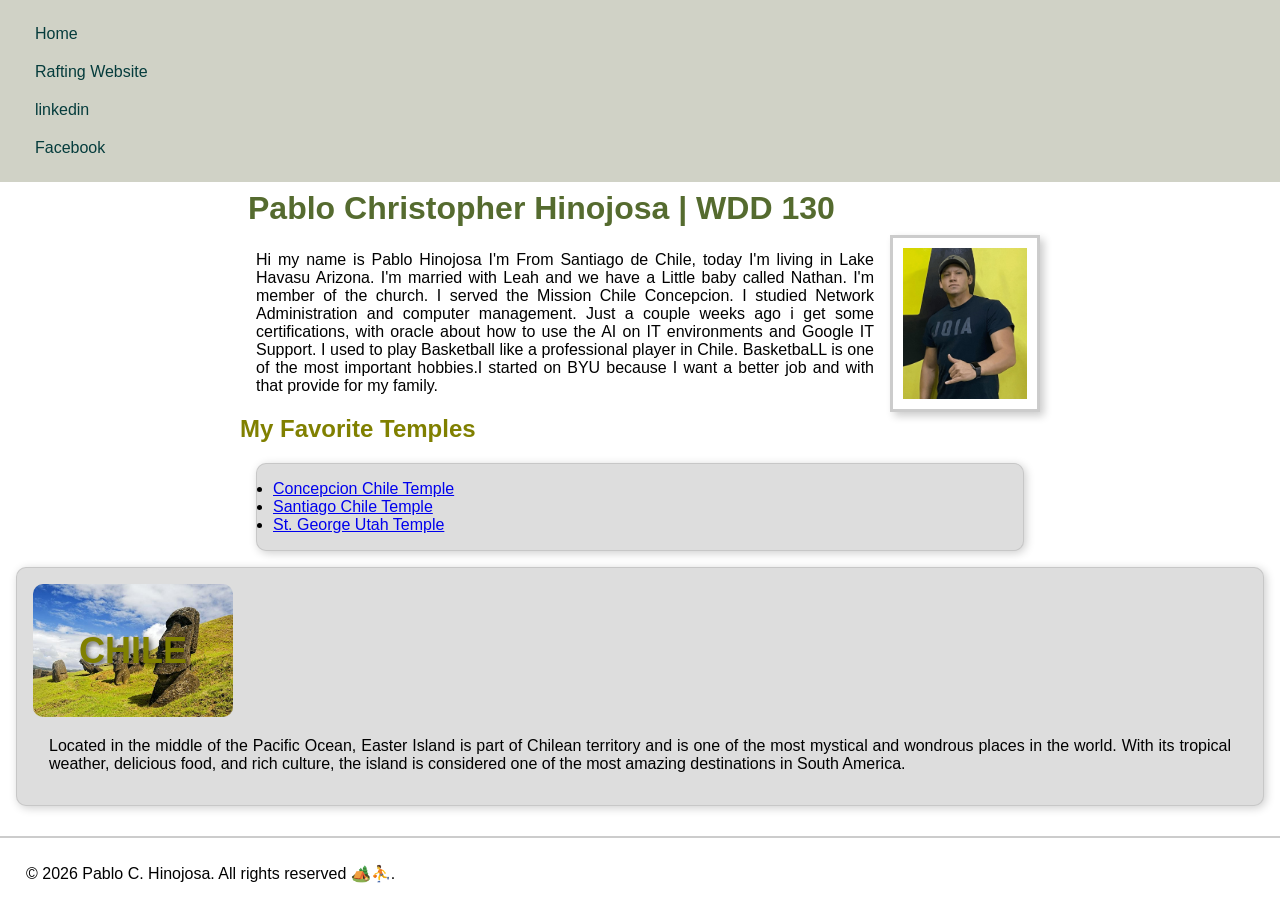
==== index.html @ 7e761d0f "ultimate jan 22" ====
<!--tuesday 20 jan -->
<!DOCTYPE html>
<html lang="en">

<head>
    <meta charset="UTF-8">
    <meta name="viewport" content="width=device-width, initial-scale=1.0">
    <title>Pablo Christopher Hinojosa | WDD 130 </title>

    <meta name="description"
      content="Pablo Christopher Hinojosa WDD 130 course with the purpose to register All my learning progress also to show some important things about Chile.">
    <meta name="author" content="Pablo C. Hinojosa">

    <link rel="stylesheet" href="styles/styles.css">
</head>

<body>
    <header>
        <nav>
            <a href="#">Home</a>
            <a href="wwr/about.html">Rafting Website</a>
            <a href="https://www.linkedin.com/in/pablo-hinojosa-b2012b367/"
              target="_blank">linkedin</a>
            <a href="https://www.facebook.com/pablo.hinojosaiturra" target="_blank">Facebook</a>
        </nav>
    </header>
    <main>
        <h1> Pablo Christopher Hinojosa | WDD 130</h1>
        <img src="images/profile.jpg" alt="Profile photo Pablo Hinojosa" width="200">
        <p> Hi my name is Pablo Hinojosa I'm From Santiago de Chile, today I'm living in Lake Havasu
            Arizona. I'm married with Leah and we have a Little baby called Nathan.
            I'm member of the church. I served the Mission Chile Concepcion. I studied Network
            Administration and computer management. Just a couple weeks ago i get some
            certifications,
            with oracle about how to use the AI on IT environments and Google IT Support. I used to
            play Basketball like a professional player in Chile. BasketbaLL is one of
            the most important hobbies.I started on BYU because I want a better job and with that
            provide for my family.</p>


        <h2>My Favorite Temples</h2>

        <ul class="box">
            <li>
                <a href="https://www.churchofjesuschrist.org/temples/details/concepcion-chile-temple?lang=eng"
                  target="_blank">Concepcion Chile Temple</a>
            </li>
            <li>
                <a href="https://www.churchofjesuschrist.org/temples/details/santiago-chile-temple?lang=eng"
                  target="_blank">Santiago Chile Temple</a>
            </li>
            <li>
                <a href="https://www.churchofjesuschrist.org/temples/details/st.-george-utah-temple?lang=eng"
                  target="_blank">St. George Utah Temple</a>
            </li>
        </ul>


    </main>
    <aside class="box">
        <div class="photo-frame">
            <img src="images/easter-island.jpg" alt="Moai, Easter Island, Chile">
            <div class="photo-text">CHILE</div>
        </div>
        <p>
            Located in the middle of the Pacific Ocean, Easter Island is part of Chilean territory
            and
            is one of
            the most mystical and wondrous places in the world. With its tropical weather, delicious
            food, and
            rich culture, the island is considered one of the most amazing destinations in South
            America.
        </p>
    </aside>

    <footer>

        <p> &copy; 2026 Pablo C. Hinojosa. All rights reserved 🏕️⛹️.</p>

    </footer>
</body>

</html>
---- styles/styles.css ----
* {
    margin: 0;
    padding: 0;
    box-sizing: border-box;
}

body {
    font-family: Arial, Helvetica, sans-serif;
}

main {
    max-width: 800px;
    margin: 0 auto;
}

h1 {
    color: darkolivegreen;
    padding: 0.5rem;
}

main img {
    width: 150px;
    height: auto;
    border: 3px solid #ccc;
    padding: 10px;
    float: right;
    margin: 0 0 1rem 1rem;
    box-shadow: 4px 4px 8px rgba(0, 0, 0, 0.2);
}

p {
    margin: 1rem;
    padding: 0;
    text-align: justify;
}

h2 {
    color: olive;
    display: block;
    font-size: 1.5em;
    margin-block-start: 0.83em;
    margin-block-end: 0.83em;
    font-weight: bold;
}

nav {
    background-color: #d0d2c6;
    padding: 15px 20px;
}

nav a {
    color: rgb(5, 60, 60);
    padding: 10px 15px;
    display: block;
    text-decoration: none;
}

li {
    display: list-item;
}

footer {
    margin-top: 30px;
    border-top: 2px solid #ccc;
    text-align: center;
    padding: 10px;
}

.box {
    margin: 1rem;
    border: 1px solid rgba(0, 0, 0, 0.1);
    padding: 1rem;
    background-color: #ddd;
    color: #000;
    border-radius: 10px;
    box-shadow: 2px 2px 10px rgba(0, 0, 0, 0.2);
}

.photo-frame {
    position: relative;
    display: inline-block;
    max-width: 400px;

}

.photo-frame img {
    display: block;
    width: 100%;
    max-width: 400px;
    border-radius: 10px;
}

.photo-text {
    position: absolute;
    top: 50%;
    left: 50%;
    transform: translate(-50%, -50%);
    color: olive;
    font-size: 36px;
    font-weight: bold;
    text-shadow: 2px 2px 5px rgba(0, 0, 0, 0.6);
    pointer-events: none;
}

aside:not(.photo-frame) img {
    width: 200px;
    height: auto;
    display: block;
    margin: 0 auto;
}

@media (max-width: 500px) {
    .photo-text {
        font-size: 24px;
    }

    .photo-frame {
        max-width: 300px;
    }

    main img {
        width: 120px;
    }
}
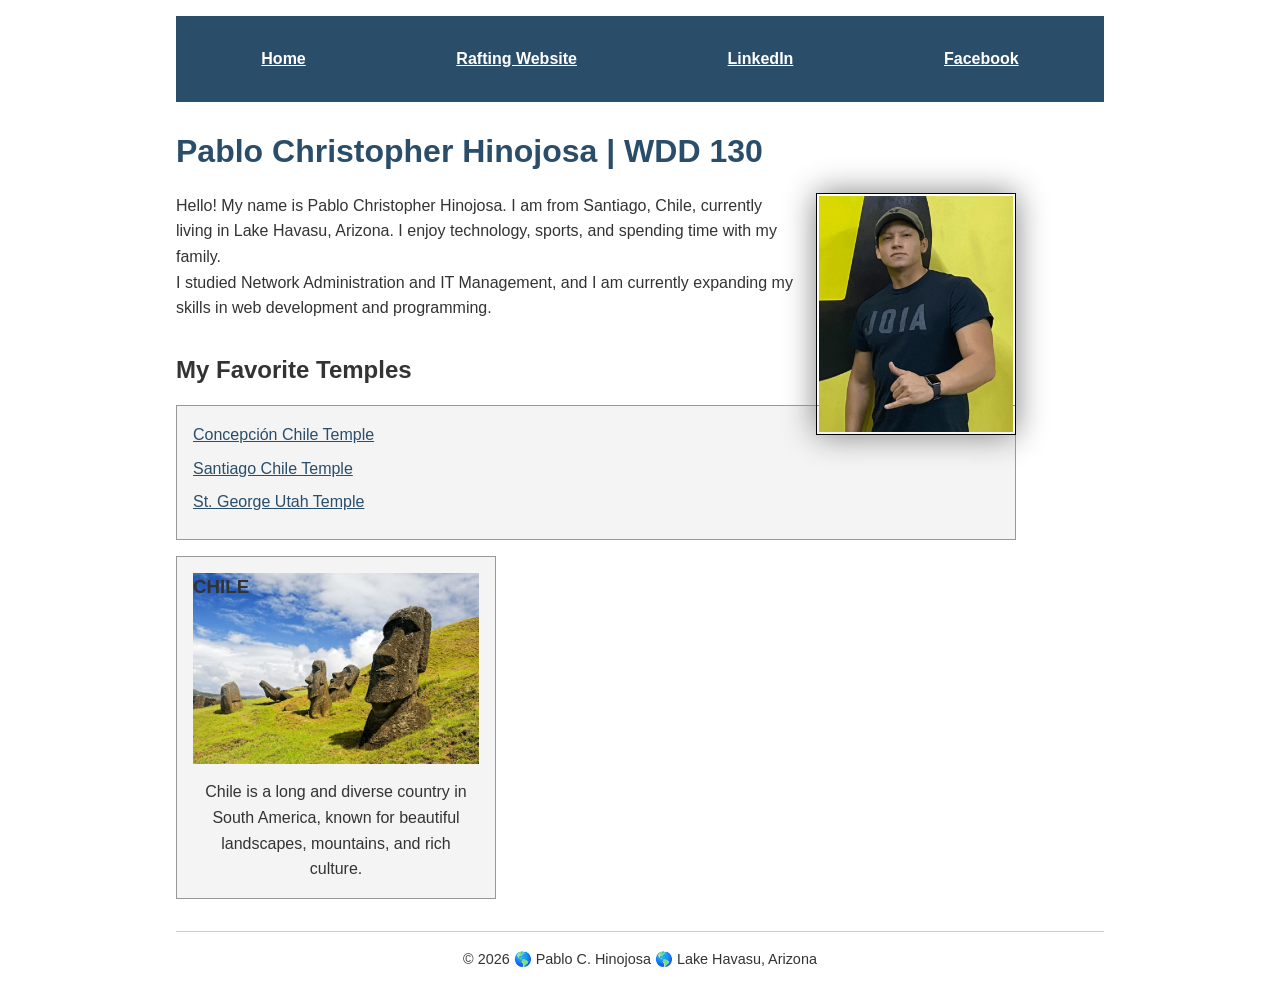
==== commit f1178569: "fixing page wed 28" ====
--- a/index.html
+++ b/index.html
@@ -1,83 +1,66 @@
-<!--tuesday 20 jan -->
 <!DOCTYPE html>
-<html lang="en">
+<html lang="es">
 
 <head>
     <meta charset="UTF-8">
     <meta name="viewport" content="width=device-width, initial-scale=1.0">
-    <title>Pablo Christopher Hinojosa | WDD 130 </title>
-
-    <meta name="description"
-      content="Pablo Christopher Hinojosa WDD 130 course with the purpose to register All my learning progress also to show some important things about Chile.">
-    <meta name="author" content="Pablo C. Hinojosa">
-
+    <title>Pablo Christopher Hinojosa | WDD 130</title>
     <link rel="stylesheet" href="styles/styles.css">
 </head>
 
 <body>
+
     <header>
         <nav>
-            <a href="#">Home</a>
+            <a href="index.html">Home</a>
             <a href="wwr/about.html">Rafting Website</a>
             <a href="https://www.linkedin.com/in/pablo-hinojosa-b2012b367/"
-              target="_blank">linkedin</a>
+              target="_blank">LinkedIn</a>
             <a href="https://www.facebook.com/pablo.hinojosaiturra" target="_blank">Facebook</a>
         </nav>
     </header>
+
     <main>
-        <h1> Pablo Christopher Hinojosa | WDD 130</h1>
+        <h1>Pablo Christopher Hinojosa | WDD 130</h1>
+
         <img src="images/profile.jpg" alt="Profile photo Pablo Hinojosa" width="200">
-        <p> Hi my name is Pablo Hinojosa I'm From Santiago de Chile, today I'm living in Lake Havasu
-            Arizona. I'm married with Leah and we have a Little baby called Nathan.
-            I'm member of the church. I served the Mission Chile Concepcion. I studied Network
-            Administration and computer management. Just a couple weeks ago i get some
-            certifications,
-            with oracle about how to use the AI on IT environments and Google IT Support. I used to
-            play Basketball like a professional player in Chile. BasketbaLL is one of
-            the most important hobbies.I started on BYU because I want a better job and with that
-            provide for my family.</p>
 
+        <p>
+            Hello! My name is Pablo Christopher Hinojosa. I am from Santiago, Chile,
+            currently living in Lake Havasu, Arizona. I enjoy technology, sports,
+            and spending time with my family.
+        </p>
+
+        <p>
+            I studied Network Administration and IT Management, and I am currently
+            expanding my skills in web development and programming.
+        </p>
 
         <h2>My Favorite Temples</h2>
 
         <ul class="box">
-            <li>
-                <a href="https://www.churchofjesuschrist.org/temples/details/concepcion-chile-temple?lang=eng"
-                  target="_blank">Concepcion Chile Temple</a>
-            </li>
-            <li>
-                <a href="https://www.churchofjesuschrist.org/temples/details/santiago-chile-temple?lang=eng"
-                  target="_blank">Santiago Chile Temple</a>
-            </li>
-            <li>
-                <a href="https://www.churchofjesuschrist.org/temples/details/st.-george-utah-temple?lang=eng"
-                  target="_blank">St. George Utah Temple</a>
-            </li>
+            <li><a href="https://www.churchofjesuschrist.org/temples/details/concepcion-chile-temple"
+                  target="_blank">Concepción Chile Temple</a></li>
+            <li><a href="https://www.churchofjesuschrist.org/temples/details/santiago-chile-temple"
+                  target="_blank">Santiago Chile Temple</a></li>
+            <li><a href="https://www.churchofjesuschrist.org/temples/details/st.-george-utah-temple"
+                  target="_blank">St. George Utah Temple</a></li>
         </ul>
+    </main>
 
-
-    </main>
     <aside class="box">
-        <div class="photo-frame">
-            <img src="images/easter-island.jpg" alt="Moai, Easter Island, Chile">
-            <div class="photo-text">CHILE</div>
-        </div>
+        <h3>CHILE</h3>
+        <img src="images/easter-island.jpg" alt="Moai-Easter Island">
         <p>
-            Located in the middle of the Pacific Ocean, Easter Island is part of Chilean territory
-            and
-            is one of
-            the most mystical and wondrous places in the world. With its tropical weather, delicious
-            food, and
-            rich culture, the island is considered one of the most amazing destinations in South
-            America.
+            Chile is a long and diverse country in South America, known for
+            beautiful landscapes, mountains, and rich culture.
         </p>
     </aside>
 
     <footer>
+        <p>© 2026 🌎 Pablo C. Hinojosa 🌎 Lake Havasu, Arizona</p>
+    </footer>
 
-        <p> &copy; 2026 Pablo C. Hinojosa. All rights reserved 🏕️⛹️.</p>
-
-    </footer>
 </body>
 
 </html>
--- a/styles/styles.css
+++ b/styles/styles.css
@@ -4,121 +4,118 @@
     box-sizing: border-box;
 }
 
-body {
-    font-family: Arial, Helvetica, sans-serif;
+:root {
+    --dark-blue: rgb(0, 53, 139);
+    --white: white;
+    --border-color: rgb(0 0 0 / 0.2);
+    --padding-small: 10px;
+    --padding-large: 20px;
+    --img-border-color: black;
+    --img-shadow: gray;
+}
+
+header {
+    margin: 1rem 0;
+}
+
+nav {
+    display: flex;
+    justify-content: space-around;
+    align-items: center;
+    background-color: #2a4d69;
+    padding: var(--padding-small);
+}
+
+nav a {
+    color: #ffffff;
+    display: block;
+    font-weight: bold;
+    padding: var(--padding-large);
+}
+
+nav a:hover {
+    text-decoration: underline;
 }
 
 main {
-    max-width: 800px;
+    margin-top: 1.5rem;
+    max-width: 840px;
+}
+
+body {
+    font-family: Arial, Helvetica, sans-serif;
+    line-height: 1.6;
+    color: #333;
+    max-width: 960px;
     margin: 0 auto;
+    padding: 0 1rem;
 }
 
 h1 {
-    color: darkolivegreen;
-    padding: 0.5rem;
+    margin-bottom: 1rem;
+    color: #2a4d69;
 }
 
 main img {
-    width: 150px;
-    height: auto;
-    border: 3px solid #ccc;
-    padding: 10px;
     float: right;
     margin: 0 0 1rem 1rem;
-    box-shadow: 4px 4px 8px rgba(0, 0, 0, 0.2);
+    border: 1px solid var(--img-border-color);
+    padding: 2px;
+    width: 200px;
+    box-shadow: 0 0 30px var(--img-shadow);
 }
 
-p {
-    margin: 1rem;
-    padding: 0;
-    text-align: justify;
+/* Cajas reutilizables */
+.box {
+    margin: 1rem 0;
+    border: 1px solid #999;
+    padding: 1rem;
+    background-color: #f4f4f4;
+    color: #333
+}
+
+ul.box {
+    list-style-type: none;
+}
+
+ul.box li {
+    margin-bottom: 0.5rem;
+}
+
+ul.box a {
+    color: #2a4d69;
+}
+
+aside {
+    margin: 2rem 0;
+    text-align: center;
+    position: relative;
+    width: 20rem;
 }
 
 h2 {
-    color: olive;
-    display: block;
-    font-size: 1.5em;
-    margin-block-start: 0.83em;
-    margin-block-end: 0.83em;
-    font-weight: bold;
+    margin-top: 30px;
+    color: rgb rgb(60, 97, 170);
 }
 
-nav {
-    background-color: #d0d2c6;
-    padding: 15px 20px;
+aside h3 {
+    margin-bottom: 0rem;
+    position: absolute;
+    top: 15px;
+    text-align: justify;
+    left: 125;
 }
 
-nav a {
-    color: rgb(5, 60, 60);
-    padding: 10px 15px;
-    display: block;
-    text-decoration: none;
+aside img {
+    width: 100%;
+    margin-bottom: 0.5rem;
 }
 
-li {
-    display: list-item;
-}
-
+/* Footer */
 footer {
-    margin-top: 30px;
-    border-top: 2px solid #ccc;
     text-align: center;
-    padding: 10px;
-}
-
-.box {
-    margin: 1rem;
-    border: 1px solid rgba(0, 0, 0, 0.1);
-    padding: 1rem;
-    background-color: #ddd;
-    color: #000;
-    border-radius: 10px;
-    box-shadow: 2px 2px 10px rgba(0, 0, 0, 0.2);
-}
-
-.photo-frame {
-    position: relative;
-    display: inline-block;
-    max-width: 400px;
-
-}
-
-.photo-frame img {
-    display: block;
-    width: 100%;
-    max-width: 400px;
-    border-radius: 10px;
-}
-
-.photo-text {
-    position: absolute;
-    top: 50%;
-    left: 50%;
-    transform: translate(-50%, -50%);
-    color: olive;
-    font-size: 36px;
-    font-weight: bold;
-    text-shadow: 2px 2px 5px rgba(0, 0, 0, 0.6);
-    pointer-events: none;
-}
-
-aside:not(.photo-frame) img {
-    width: 200px;
-    height: auto;
-    display: block;
-    margin: 0 auto;
-}
-
-@media (max-width: 500px) {
-    .photo-text {
-        font-size: 24px;
-    }
-
-    .photo-frame {
-        max-width: 300px;
-    }
-
-    main img {
-        width: 120px;
-    }
+    margin: 2rem 0 1rem;
+    padding-top: 1rem;
+    border-top: 1px solid #ccc;
+    font-size: 0.9rem;
 }
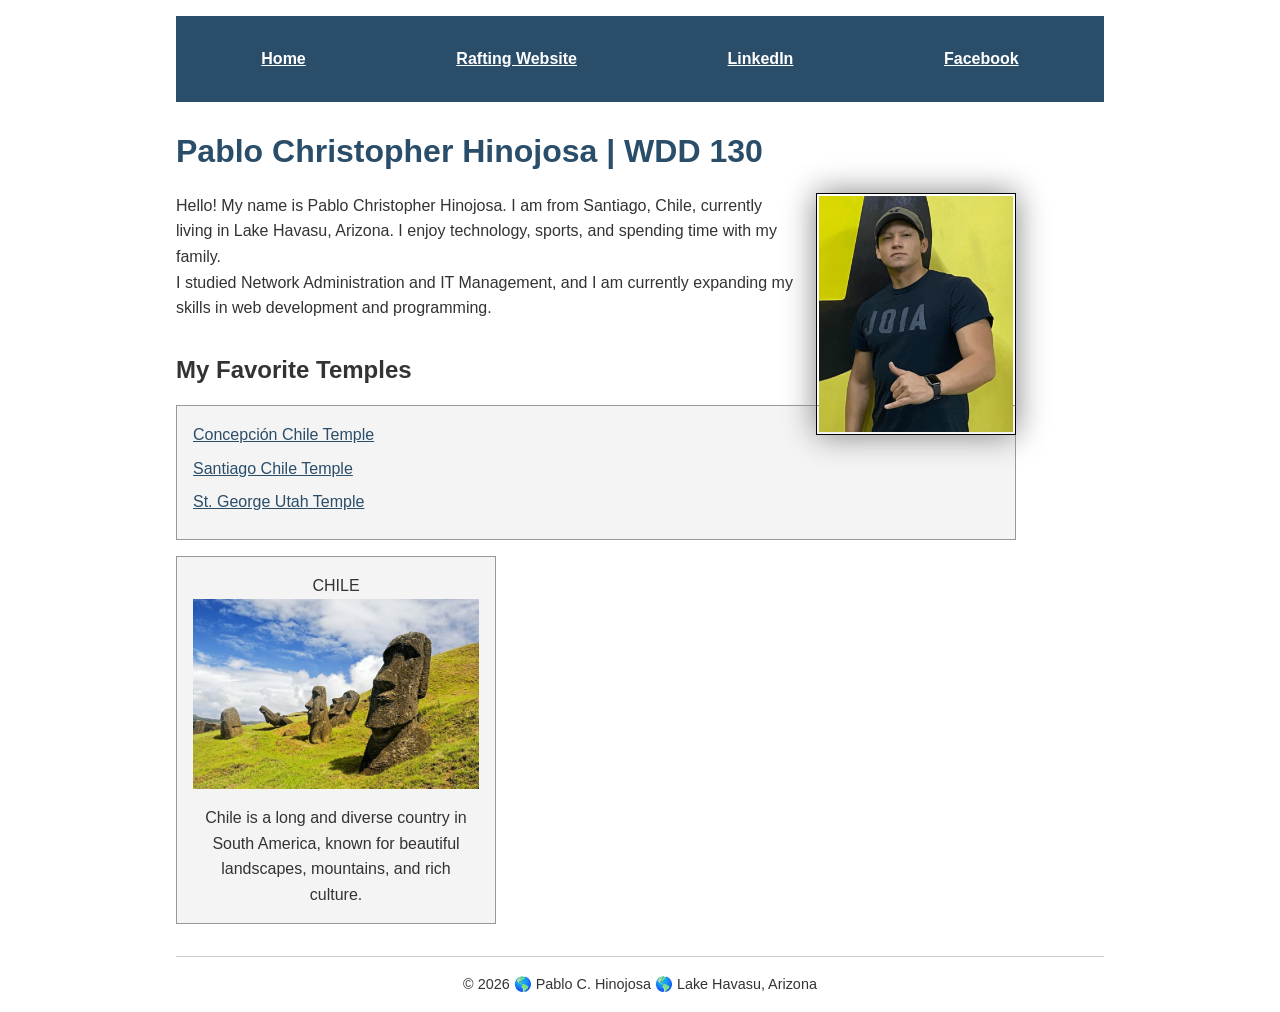
==== commit 89626d8e: "channgess" ====
--- a/index.html
+++ b/index.html
@@ -49,7 +49,8 @@
     </main>
 
     <aside class="box">
-        <h3>CHILE</h3>
+
+        <div class="phote-text">CHILE</div>
         <img src="images/easter-island.jpg" alt="Moai-Easter Island">
         <p>
             Chile is a long and diverse country in South America, known for
--- a/styles/styles.css
+++ b/styles/styles.css
@@ -98,7 +98,15 @@
     color: rgb rgb(60, 97, 170);
 }
 
-aside h3 {
+.photo-text {
+    position: absolute;
+    top: 10%;
+    left: 50%;
+    font-size: 30px;
+    font-weight: bold;
+}
+
+aside h2 {
     margin-bottom: 0rem;
     position: absolute;
     top: 15px;
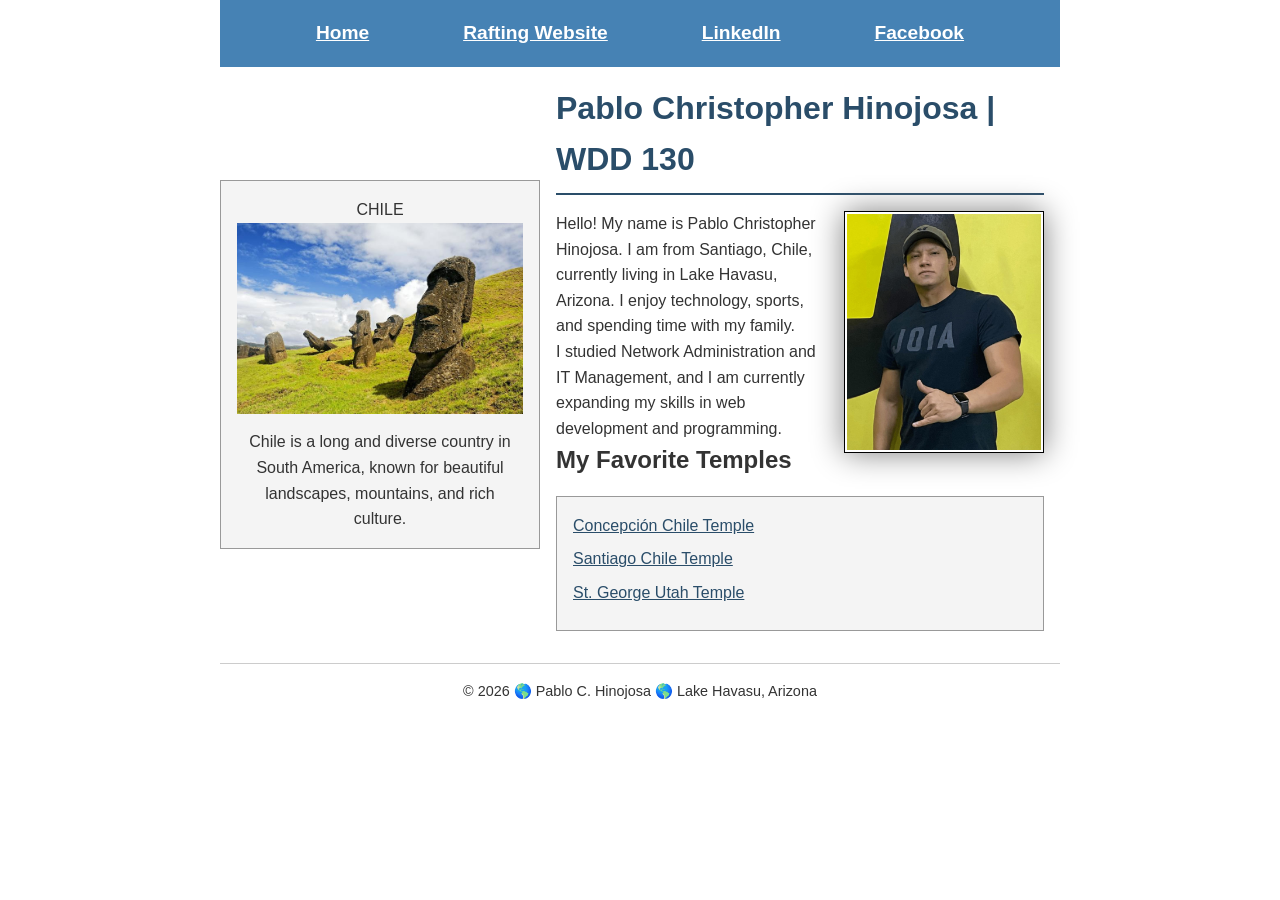
==== commit 56c2f663: "last changes 28" ====
--- a/index.html
+++ b/index.html
@@ -19,45 +19,46 @@
             <a href="https://www.facebook.com/pablo.hinojosaiturra" target="_blank">Facebook</a>
         </nav>
     </header>
+    <div class="grid">
+        <main>
+            <h1>Pablo Christopher Hinojosa | WDD 130</h1>
 
-    <main>
-        <h1>Pablo Christopher Hinojosa | WDD 130</h1>
+            <img src="images/profile.jpg" alt="Profile photo Pablo Hinojosa" width="200">
 
-        <img src="images/profile.jpg" alt="Profile photo Pablo Hinojosa" width="200">
+            <p>
+                Hello! My name is Pablo Christopher Hinojosa. I am from Santiago, Chile,
+                currently living in Lake Havasu, Arizona. I enjoy technology, sports,
+                and spending time with my family.
+            </p>
 
-        <p>
-            Hello! My name is Pablo Christopher Hinojosa. I am from Santiago, Chile,
-            currently living in Lake Havasu, Arizona. I enjoy technology, sports,
-            and spending time with my family.
-        </p>
+            <p>
+                I studied Network Administration and IT Management, and I am currently
+                expanding my skills in web development and programming.
+            </p>
 
-        <p>
-            I studied Network Administration and IT Management, and I am currently
-            expanding my skills in web development and programming.
-        </p>
+            <h2>My Favorite Temples</h2>
 
-        <h2>My Favorite Temples</h2>
+            <ul class="box">
+                <li><a href="https://www.churchofjesuschrist.org/temples/details/concepcion-chile-temple"
+                      target="_blank">Concepción Chile Temple</a></li>
+                <li><a href="https://www.churchofjesuschrist.org/temples/details/santiago-chile-temple"
+                      target="_blank">Santiago Chile Temple</a></li>
+                <li><a href="https://www.churchofjesuschrist.org/temples/details/st.-george-utah-temple"
+                      target="_blank">St. George Utah Temple</a></li>
+            </ul>
+        </main>
 
-        <ul class="box">
-            <li><a href="https://www.churchofjesuschrist.org/temples/details/concepcion-chile-temple"
-                  target="_blank">Concepción Chile Temple</a></li>
-            <li><a href="https://www.churchofjesuschrist.org/temples/details/santiago-chile-temple"
-                  target="_blank">Santiago Chile Temple</a></li>
-            <li><a href="https://www.churchofjesuschrist.org/temples/details/st.-george-utah-temple"
-                  target="_blank">St. George Utah Temple</a></li>
-        </ul>
-    </main>
 
-    <aside class="box">
+        <aside class="box">
 
-        <div class="phote-text">CHILE</div>
-        <img src="images/easter-island.jpg" alt="Moai-Easter Island">
-        <p>
-            Chile is a long and diverse country in South America, known for
-            beautiful landscapes, mountains, and rich culture.
-        </p>
-    </aside>
-
+            <div class="phote-text">CHILE</div>
+            <img src="images/easter-island.jpg" alt="Moai-Easter Island">
+            <p>
+                Chile is a long and diverse country in South America, known for
+                beautiful landscapes, mountains, and rich culture.
+            </p>
+        </aside>
+    </div>
     <footer>
         <p>© 2026 🌎 Pablo C. Hinojosa 🌎 Lake Havasu, Arizona</p>
     </footer>
--- a/styles/styles.css
+++ b/styles/styles.css
@@ -14,32 +14,73 @@
     --img-shadow: gray;
 }
 
-header {
-    margin: 1rem 0;
+header,
+footer,
+.grid {
+    max-width: 840px;
+    margin: 0 auto;
 }
 
 nav {
     display: flex;
-    justify-content: space-around;
+    justify-content: space-evenly;
     align-items: center;
-    background-color: #2a4d69;
+    background-color: steelblue;
     padding: var(--padding-small);
 }
 
 nav a {
-    color: #ffffff;
+    color: #fff;
     display: block;
-    font-weight: bold;
-    padding: var(--padding-large);
+    font-size: 1.2rem;
+    font-weight: 700;
+    padding: 0.5rem;
 }
 
 nav a:hover {
     text-decoration: underline;
 }
 
+.grid {
+    display: grid;
+    align-items: center;
+}
+
 main {
-    margin-top: 1.5rem;
-    max-width: 840px;
+    grid-column: 2/3;
+    margin: 1rem;
+
+}
+
+aside {
+    margin: 20rem;
+    text-align: center;
+    position: relative;
+    width: 20rem;
+    grid-column: 1/2;
+    grid-row: 1/2;
+}
+
+aside h2 {
+    margin-top: 30px;
+    margin-bottom: 0rem;
+    position: absolute;
+    top: 15px;
+    text-align: justify;
+    left: 125;
+}
+
+aside img {
+    width: 100%;
+    margin-bottom: 0.5rem;
+}
+
+/* Footer */
+footer {
+    text-align: center;
+    padding-top: 1rem;
+    border-top: 1px solid #ccc;
+    font-size: 0.9rem;
 }
 
 body {
@@ -54,6 +95,8 @@
 h1 {
     margin-bottom: 1rem;
     color: #2a4d69;
+    border-bottom: 2px solid #2a4d69;
+    padding-bottom: 0.5rem;
 }
 
 main img {
@@ -65,7 +108,7 @@
     box-shadow: 0 0 30px var(--img-shadow);
 }
 
-/* Cajas reutilizables */
+/* selectors  */
 .box {
     margin: 1rem 0;
     border: 1px solid #999;
@@ -84,46 +127,4 @@
 
 ul.box a {
     color: #2a4d69;
-}
-
-aside {
-    margin: 2rem 0;
-    text-align: center;
-    position: relative;
-    width: 20rem;
-}
-
-h2 {
-    margin-top: 30px;
-    color: rgb rgb(60, 97, 170);
-}
-
-.photo-text {
-    position: absolute;
-    top: 10%;
-    left: 50%;
-    font-size: 30px;
-    font-weight: bold;
-}
-
-aside h2 {
-    margin-bottom: 0rem;
-    position: absolute;
-    top: 15px;
-    text-align: justify;
-    left: 125;
-}
-
-aside img {
-    width: 100%;
-    margin-bottom: 0.5rem;
-}
-
-/* Footer */
-footer {
-    text-align: center;
-    margin: 2rem 0 1rem;
-    padding-top: 1rem;
-    border-top: 1px solid #ccc;
-    font-size: 0.9rem;
 }
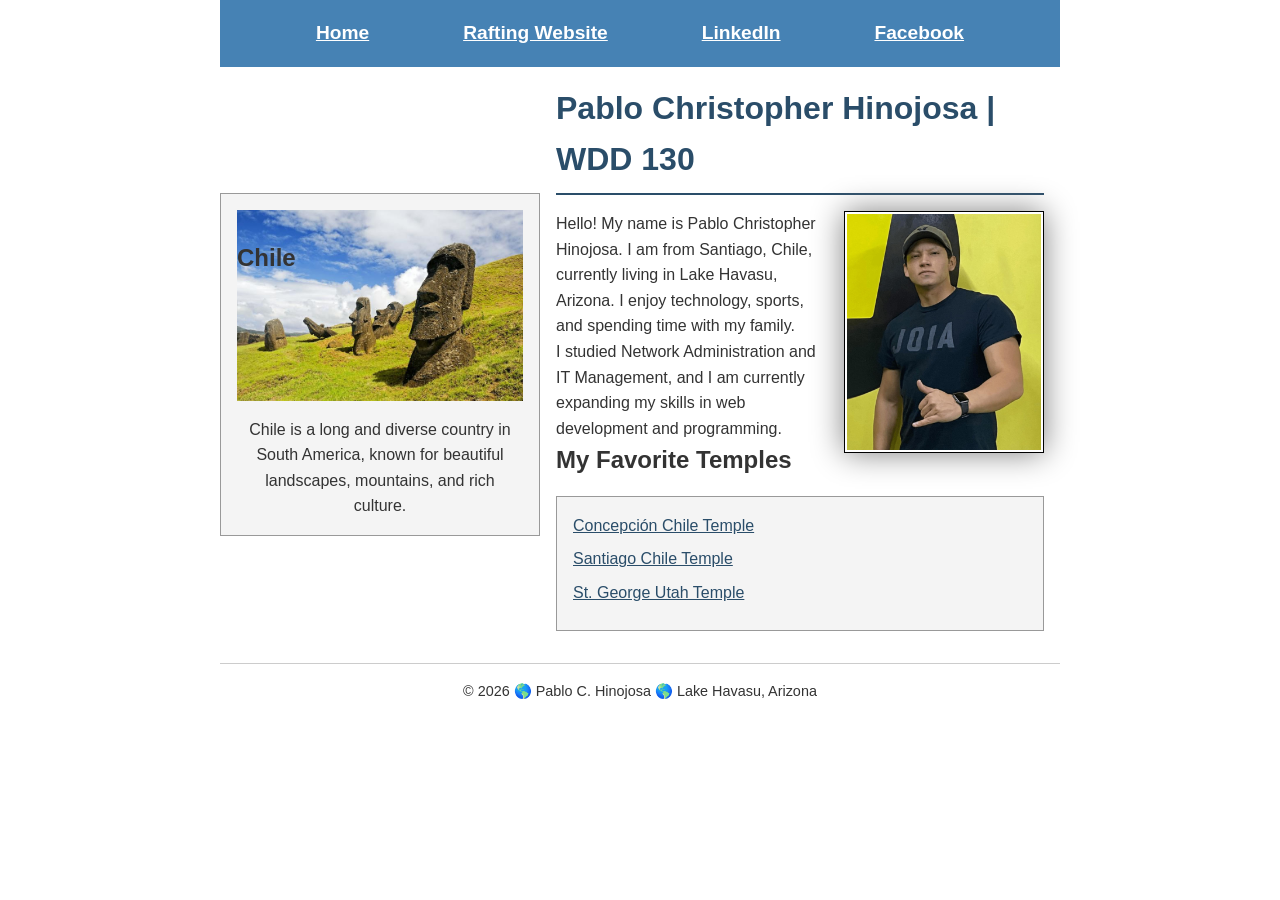
==== commit 6eb2c73c: "modification" ====
--- a/index.html
+++ b/index.html
@@ -47,11 +47,8 @@
                       target="_blank">St. George Utah Temple</a></li>
             </ul>
         </main>
-
-
         <aside class="box">
-
-            <div class="phote-text">CHILE</div>
+            <h2>Chile</h2>
             <img src="images/easter-island.jpg" alt="Moai-Easter Island">
             <p>
                 Chile is a long and diverse country in South America, known for
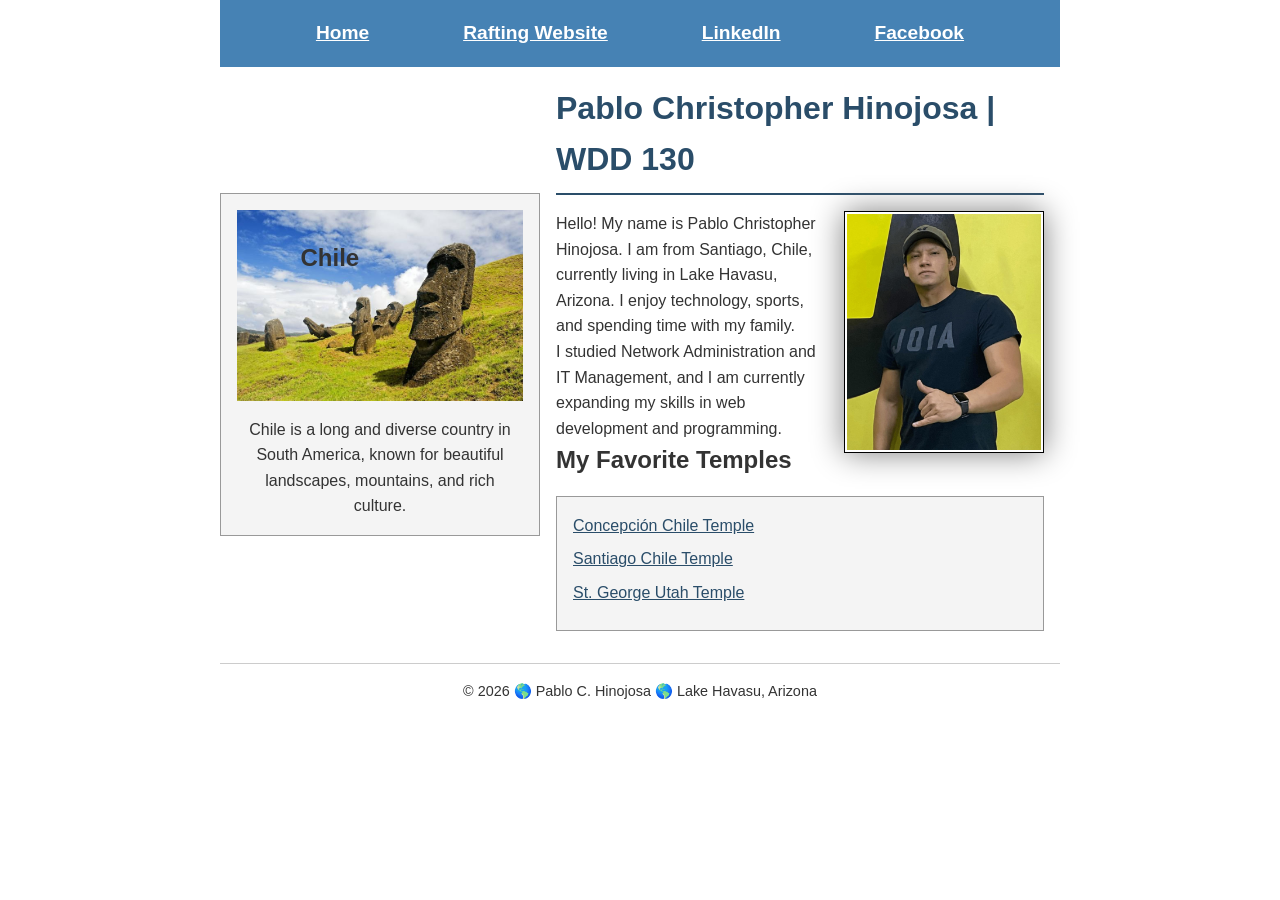
==== commit af8d3d94: "feb 10 - 8" ====
--- a/index.html
+++ b/index.html
@@ -13,7 +13,7 @@
     <header>
         <nav>
             <a href="index.html">Home</a>
-            <a href="wwr/about.html">Rafting Website</a>
+            <a href="wwr/index.html">Rafting Website</a>
             <a href="https://www.linkedin.com/in/pablo-hinojosa-b2012b367/"
               target="_blank">LinkedIn</a>
             <a href="https://www.facebook.com/pablo.hinojosaiturra" target="_blank">Facebook</a>
--- a/styles/styles.css
+++ b/styles/styles.css
@@ -67,7 +67,7 @@
     position: absolute;
     top: 15px;
     text-align: justify;
-    left: 125;
+    left: 25%;
 }
 
 aside img {
